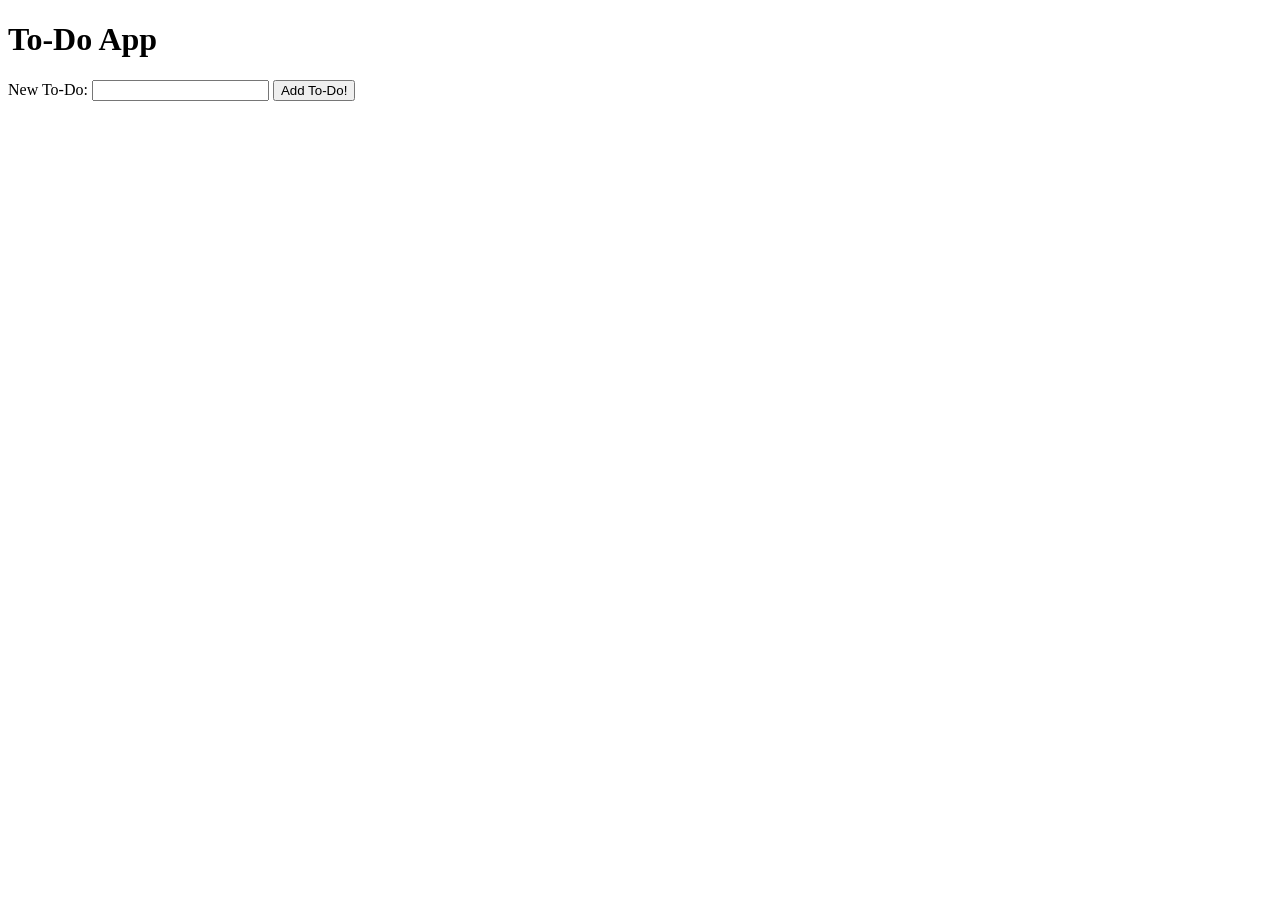
==== index.html @ 58fcfa91 "Slack Help" ====
<!DOCTYPE html>
<html>
<head>
  <meta name="viewport" content="width=device-width, initial-scale=1">
  <title>To-Do App</title>
</head>
  <body>
    <h1>To-Do App</h1>

    <form id="addToDoForm">
      <label for="newToDoText">New To-Do:</label>
      <input type="text" id="newToDoText">
      <button type="submit">Add To-Do!</button>
    </form>
    <ul id="toDoList">
    </ul>
    <script src="app.js"></script>
  </body>
</html>
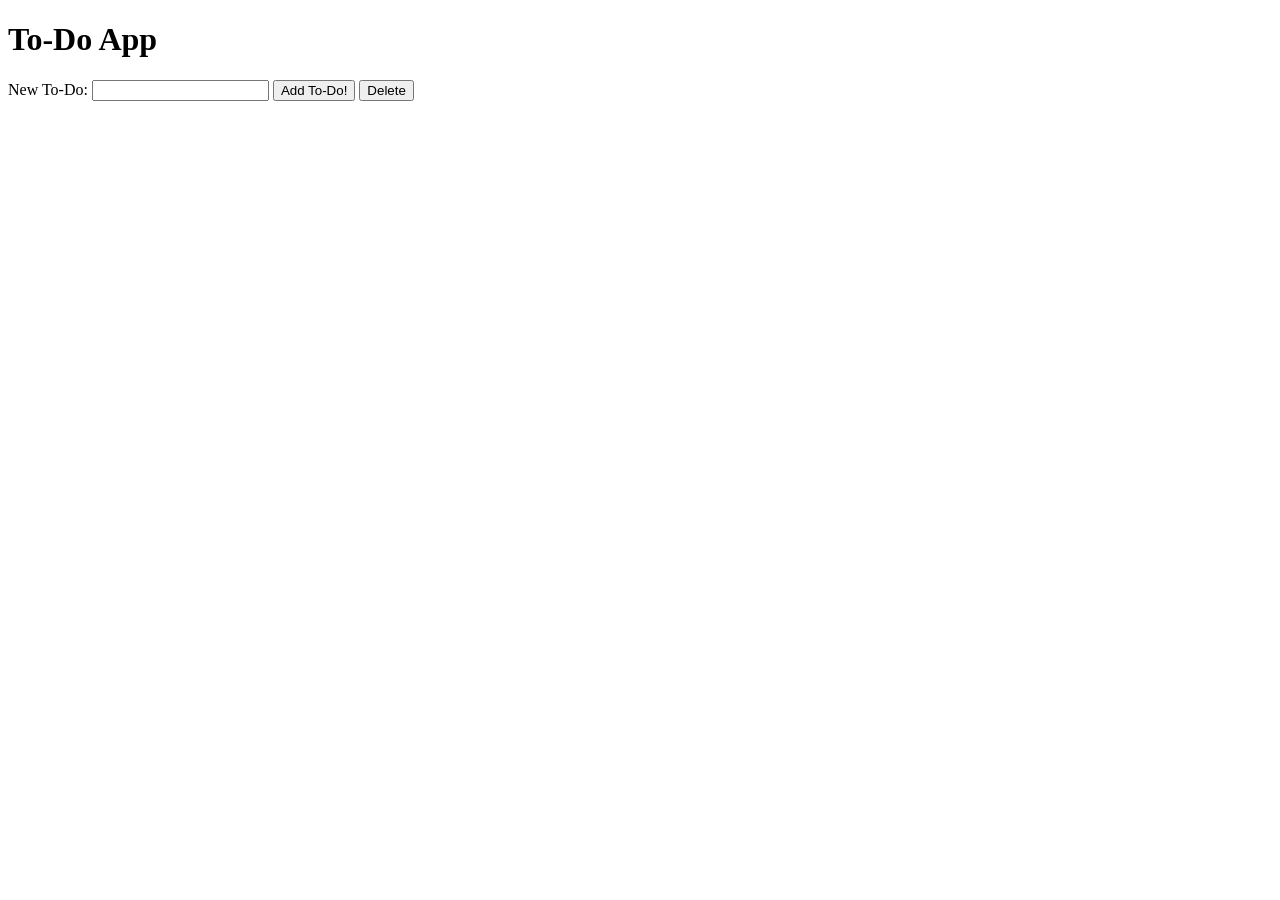
==== commit 29b1ea20: "Slack Changes 2" ====
--- a/index.html
+++ b/index.html
@@ -11,6 +11,7 @@
       <label for="newToDoText">New To-Do:</label>
       <input type="text" id="newToDoText">
       <button type="submit">Add To-Do!</button>
+      <button type="delete">Delete</button>
     </form>
     <ul id="toDoList">
     </ul>
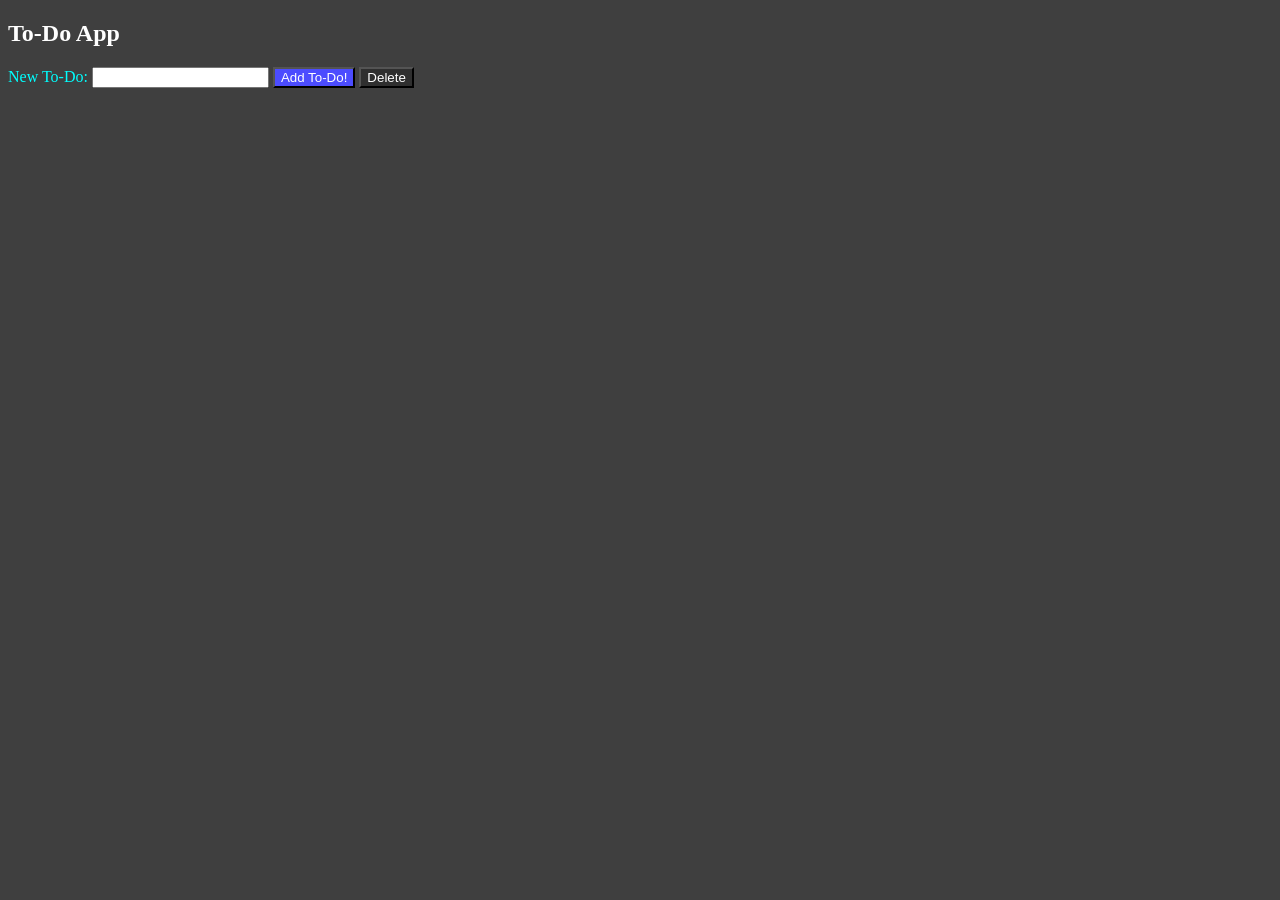
==== commit eca09a7c: "Round 2" ====
--- a/index.html
+++ b/index.html
@@ -1,12 +1,18 @@
 <!DOCTYPE html>
 <html>
 <head>
+  <!-- Material Design Lite -->
+   <link rel="stylesheet" href="https://code.getmdl.io/1.3.0/material.grey-lime.min.css">
+   <script defer src="https://code.getmdl.io/1.3.0/material.min.js"></script>
   <meta name="viewport" content="width=device-width, initial-scale=1">
+<!--Custom Styles-->
+<link rel="stylesheet" href="styles/main.css">
   <title>To-Do App</title>
 </head>
   <body>
-    <h1>To-Do App</h1>
-
+    <header class="mdl-layout_header mdl-layout_header--transparent">
+    <h2>To-Do App</h2>
+  </header>
     <form id="addToDoForm">
       <label for="newToDoText">New To-Do:</label>
       <input type="text" id="newToDoText">
--- a/styles/main.css
+++ b/styles/main.css
@@ -0,0 +1,22 @@
+body{
+  background-color: #3f3f3f;
+}
+
+h2 {
+  color: white;
+}
+
+label {
+  color: aqua;
+}
+
+button[type=submit]{
+  background-color: #4c4cff;
+  color: white;
+  border-width: none;
+}
+
+button[type=delete] {
+  background-color: #2f2f2f;
+  color: white;
+}
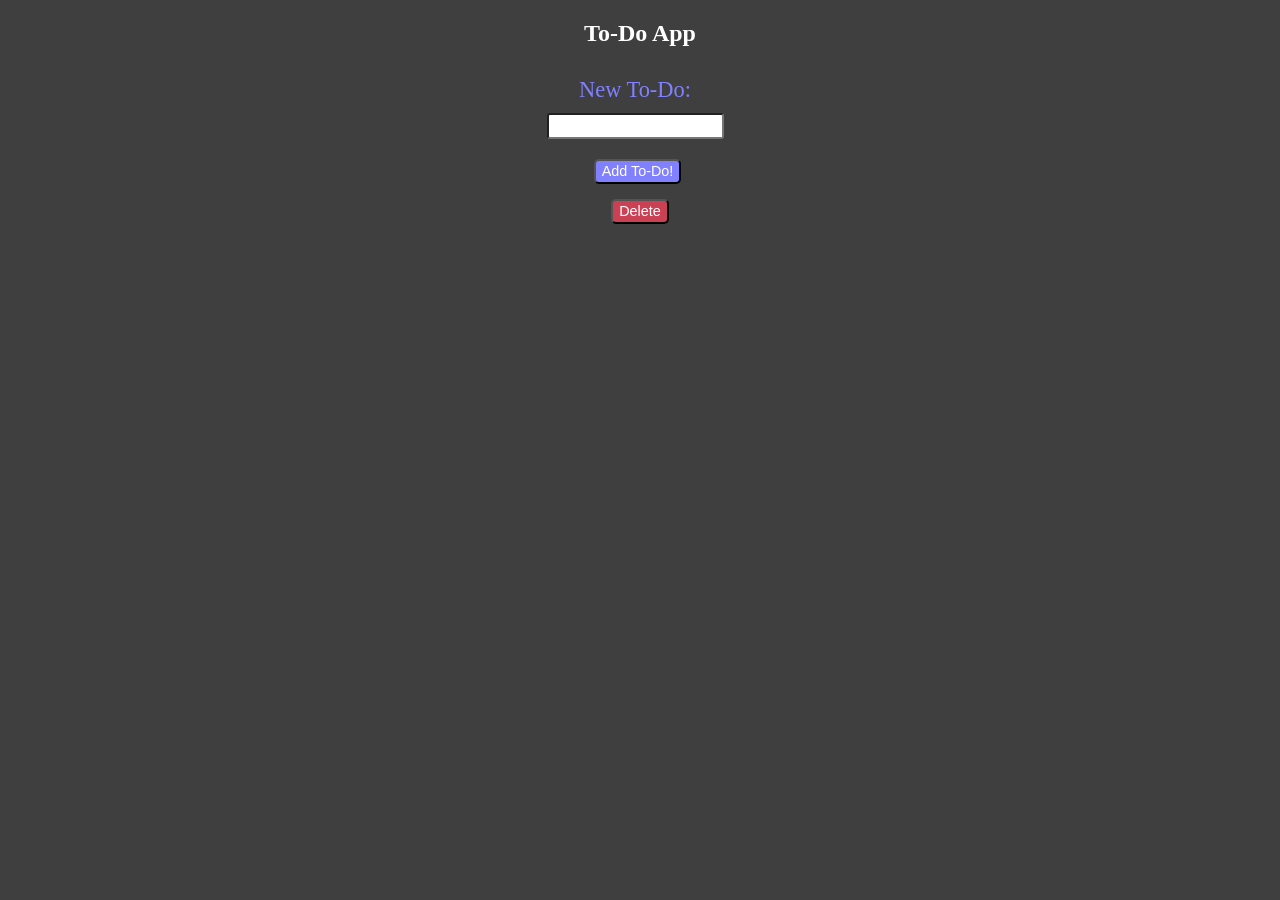
==== commit 305f93dc: "First Submission" ====
--- a/index.html
+++ b/index.html
@@ -13,12 +13,16 @@
     <header class="mdl-layout_header mdl-layout_header--transparent">
     <h2>To-Do App</h2>
   </header>
+
     <form id="addToDoForm">
-      <label for="newToDoText">New To-Do:</label>
-      <input type="text" id="newToDoText">
+      <label for="newToDoText">New To-Do:</label><br>
+      <input type="text" id="newToDoText"><br>
       <button type="submit">Add To-Do!</button>
-      <button type="delete">Delete</button>
-    </form>
+  </form>
+  <form id="deleteBtn">
+    <button type="delete">Delete</button>
+  </form>
+
     <ul id="toDoList">
     </ul>
     <script src="app.js"></script>
--- a/styles/main.css
+++ b/styles/main.css
@@ -1,22 +1,46 @@
 body{
   background-color: #3f3f3f;
-}
-
-h2 {
-  color: white;
+  text-align: center;
 }
 
 label {
-  color: aqua;
+  color: #8181ff;
+}
+
+header {
+  color: white;
+  margin-bottom: 30px;
+}
+
+label[for=newToDoText]{
+  margin-right: 10px;
+  font-size: 1.4em;
+  font-weight: .5;
+}
+
+input[type=text]{
+  margin-right: 10px;
+  margin-top: 10px;
+  height: 20px;
+  border-radius: 3px;
 }
 
 button[type=submit]{
-  background-color: #4c4cff;
+  background-color: #8181ff;
   color: white;
   border-width: none;
+  margin-right: 5px;
+  border-radius: 5px;
+  height: 25px;
+  font-size: .9em;
+  margin-top: 20px;
 }
 
 button[type=delete] {
-  background-color: #2f2f2f;
+  background-color: #cb4154;
   color: white;
+  border-radius: 5px;
+  height: 25px;
+  font-size: .9em;
+  margin-top: 15px;
 }
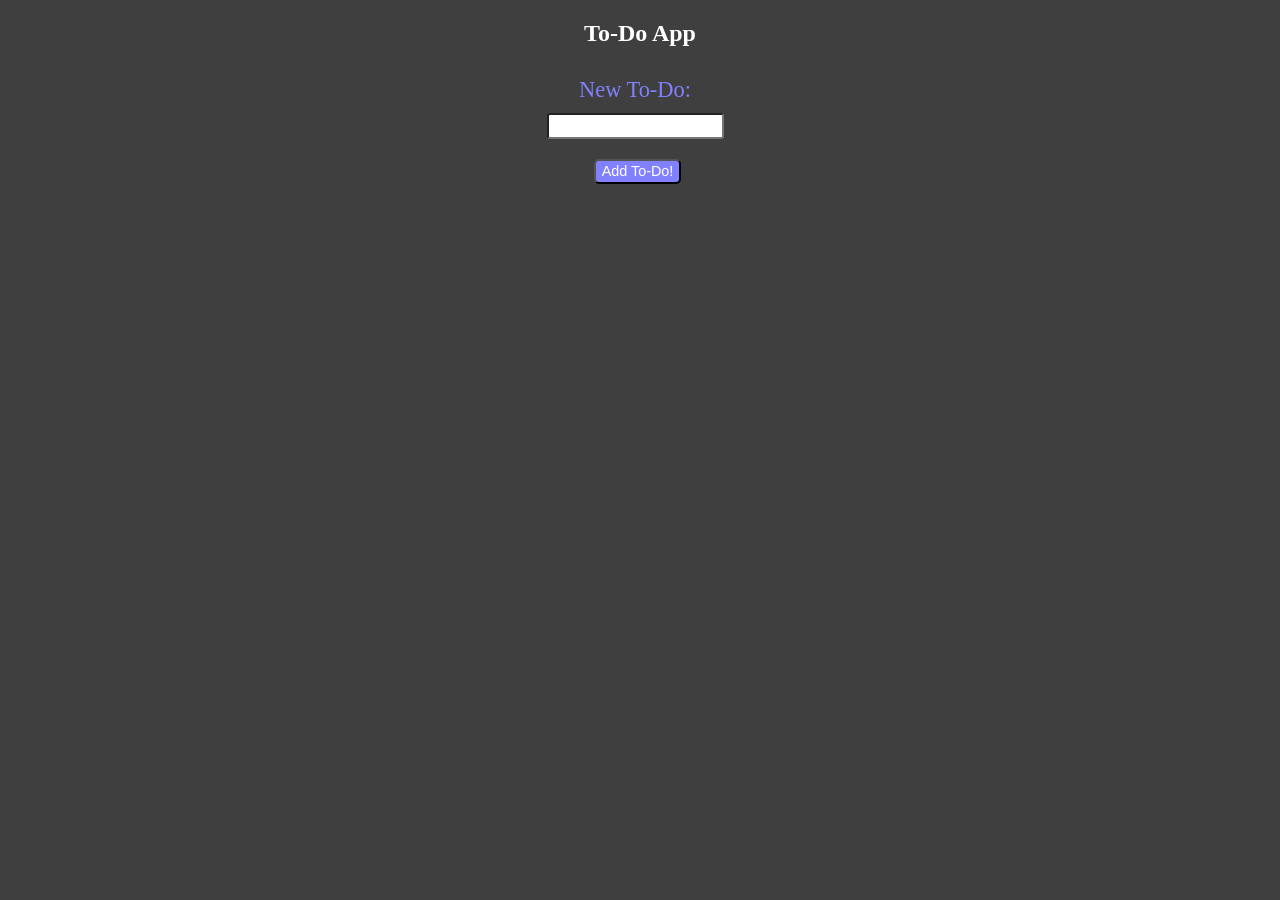
==== commit d58d3504: "Changes 3" ====
--- a/index.html
+++ b/index.html
@@ -19,9 +19,6 @@
       <input type="text" id="newToDoText"><br>
       <button type="submit">Add To-Do!</button>
   </form>
-  <form id="deleteBtn">
-    <button type="delete">Delete</button>
-  </form>
 
     <ul id="toDoList">
     </ul>
